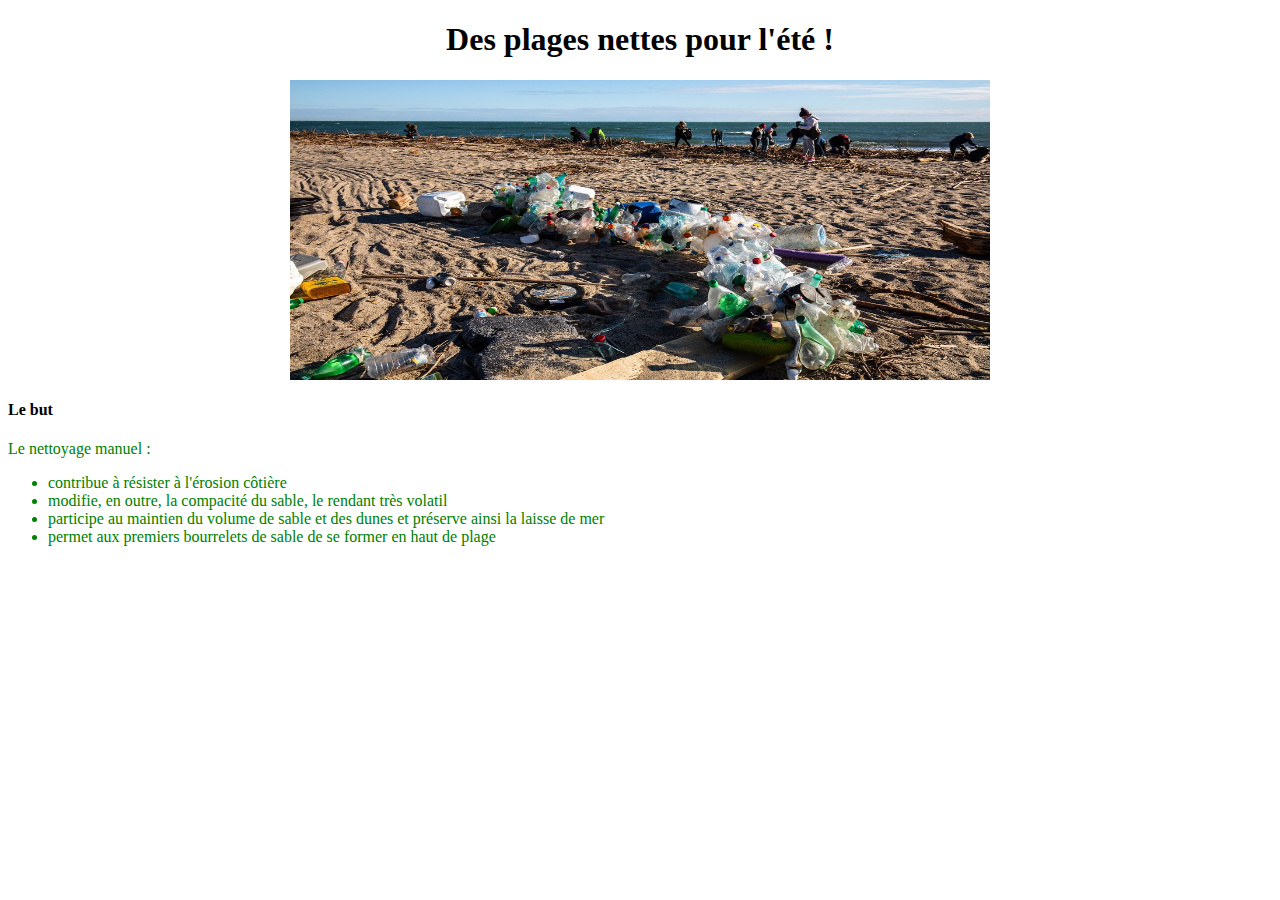
==== plage.html @ 4f42c42f "enregistrement des 2 pages annexes ruches et plage" ====
<!DOCTYPE html>
<html lang="fr">
<html>
  <head>
    <meta charset="utf-8">
    <link rel="stylesheet" href="style.css">
    <title>Et si on préparait l'été !</title>
  </head>
<body>
  <h1 class="sous-titre-plage">Des plages nettes pour l'été !</h1>
  <div class="photos-plage">
    <img class="plage1" src="Images/nettplage2.jpg" alt="plage2">
      <h4>Le but</h4>
      <p>Le nettoyage manuel :
        <ul class="liste-puces">
            <li>contribue à résister à l'érosion côtière</li>
            <li>modifie, en outre, la compacité du sable, le rendant très volatil</li> 
            <li>participe au maintien du volume de sable et des dunes et préserve ainsi la laisse de mer</li>
            <li>permet aux premiers bourrelets de sable de se former en haut de plage</li>
        </ul>
    </p>
  </div>
</body>
</html>
---- style.css ----
.logo
{
    float:CENTER; margin: 0px 0 0px;
}
body{
    font-family:Georgia, 'Times New Roman', Times, serif
}
.header{
    text-align: center;
    background-color:greenyellow
}
.title-important{
    color:steelblue
}
nav li{
    display: inline;
    text-decoration: underline;
}
nav{
    background-color:greenyellow;
}
h2{
    color:black;    
    text-align:center;
}
p , .liste-conseils , .liste-puces{
    color:green;
    font-size:16px;
}
.inline{
    display:inline-block;
    width: 150px;
    height: 50px;
    line-height: 50px;
    text-align: center;
}
a:hover{
    color:rgb(92, 65, 16);
    text-decoration: none;
    font-weight: bold;
    letter-spacing: 1px;
}
.adresse , .contact , .titre-coordonnées{
    display: block;
    position:relative;
    text-align:center;
    color:green;
}
.petit-logo{
    height:30px;
    float:auto;
    margin:auto;
}
.logo-action{
    height: 30px;
    width: 50px;
    margin:auto;
}
.logo-conseils{
    height: 40px;
    width: 40px;
    margin:auto;
}
.butine{
    height:300px;
    width:300px;
    display:block;
    margin :auto
}
h3{
    color:grey;
}
.titre-reine , .titre-plage{
    text-align: center;
}
.logo-contact{
    height: 40px;
    width: 40px;
    margin:auto;
}
.tour-eiffel{
    height:300px;
    width:400px;
    display:block;
    margin :auto; 
}
.sous-titre-reine , .sous-titre-plage{
    text-align: center;
}
.plage1{
   height:300px;
    width:700px;
    display:block;
    margin :auto;  
}
.corps
{ 
background-image: url(Images/fond4.jpg);
background-repeat: no-repeat;
height: auto;
background-position: center;
background-size:100%;
display:inline-block;
}
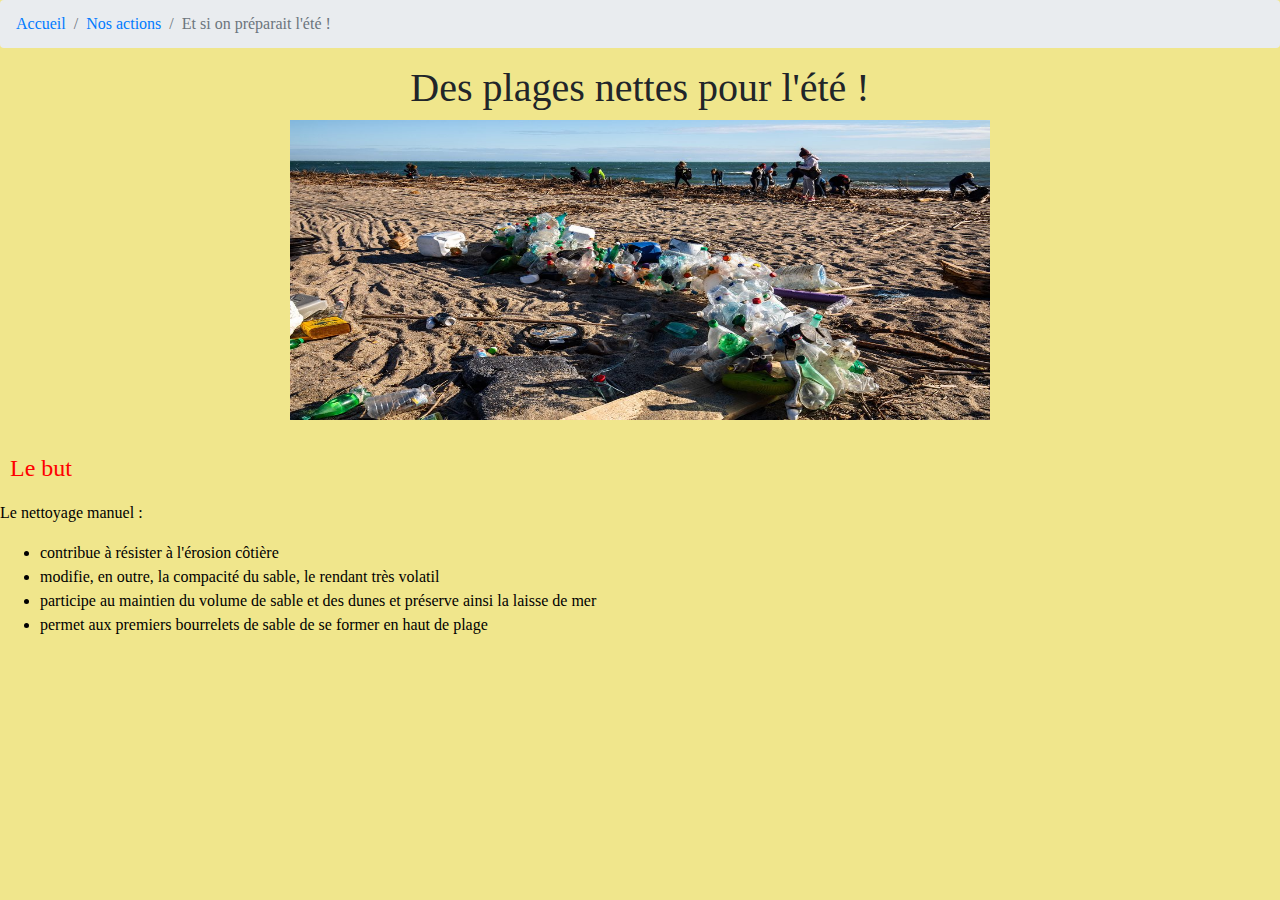
==== commit 0cfb295a: "évolutions de mon site avec Bootstrap intégré" ====
--- a/plage.html
+++ b/plage.html
@@ -3,13 +3,33 @@
 <html>
   <head>
     <meta charset="utf-8">
+    <title>Et si on préparait l'été !</title>
+    <meta name="viewport" content="width=device-width, initial-scale=1, shrink-to-fit=no">
+    <link rel="stylesheet" href="bootstrap-4.5.3-dist/css/bootstrap.css" rel="stylesheet">
     <link rel="stylesheet" href="style.css">
-    <title>Et si on préparait l'été !</title>
   </head>
+
+  <nav aria-label="breadcrumb">
+  <ol class="breadcrumb">
+    <li class="breadcrumb-item">
+      <a href="#">Accueil</a>
+    </li>
+    <li class="breadcrumb-item">
+      <a href="#actions">Nos actions</a>
+    </li>
+    <li class="breadcrumb-item active" aria-current="page">
+      <a>Et si on préparait l'été !</a>
+    </li>
+  </ol>
+</nav>
+
 <body>
+  <script src="jquery-3.4.1.min.js"></script>
+  <script src="bootstrap-4.5.3-dist/js/bootstrap.bundle.js"></script>
+  <script src="script.js"></script>
   <h1 class="sous-titre-plage">Des plages nettes pour l'été !</h1>
   <div class="photos-plage">
-    <img class="plage1" src="Images/nettplage2.jpg" alt="plage2">
+    <img class="plage" class="img-thumbnail" src="Images/nettplage2.jpg" alt="plage2"><br>
       <h4>Le but</h4>
       <p>Le nettoyage manuel :
         <ul class="liste-puces">
--- a/style.css
+++ b/style.css
@@ -1,51 +1,43 @@
+
+                                                            /* Body ==> Header */
 .logo
 {
     float:CENTER; margin: 0px 0 0px;
 }
-body{
-    font-family:Georgia, 'Times New Roman', Times, serif
+.title-important{
+    color:steelblue
 }
 .header{
     text-align: center;
-    background-color:greenyellow
 }
-.title-important{
-    color:steelblue
+
+
+                                                            /* Body ==> Nav */
+
+                                                            /* Body */
+body{
+    font-family:Georgia, 'Times New Roman', Times, serif;
+    background-color:khaki
 }
-nav li{
-    display: inline;
-    text-decoration: underline;
-}
-nav{
-    background-color:greenyellow;
-}
+
+
+                                                            /* Les titres et sous-titres */
 h2{
-    color:black;    
+    color:red;  
     text-align:center;
 }
-p , .liste-conseils , .liste-puces{
-    color:green;
-    font-size:16px;
+h3{
+    color:grey;
 }
-.inline{
-    display:inline-block;
-    width: 150px;
-    height: 50px;
-    line-height: 50px;
+.sous-titre-reine , .sous-titre-plage{
     text-align: center;
 }
-a:hover{
-    color:rgb(92, 65, 16);
-    text-decoration: none;
-    font-weight: bold;
-    letter-spacing: 1px;
+h4{
+    color:red;
+    padding:10px;
 }
-.adresse , .contact , .titre-coordonnées{
-    display: block;
-    position:relative;
-    text-align:center;
-    color:green;
-}
+
+                                                            /* Les Images */
 .petit-logo{
     height:30px;
     float:auto;
@@ -61,22 +53,17 @@
     width: 40px;
     margin:auto;
 }
-.butine{
+.img-thumbnail{
     height:300px;
     width:300px;
     display:block;
     margin :auto
 }
-h3{
-    color:grey;
-}
-.titre-reine , .titre-plage{
-    text-align: center;
-}
-.logo-contact{
-    height: 40px;
-    width: 40px;
-    margin:auto;
+.plage{
+    height:300px;
+    width:700px;
+    display:block;
+    margin :auto; 
 }
 .tour-eiffel{
     height:300px;
@@ -84,21 +71,33 @@
     display:block;
     margin :auto; 
 }
-.sous-titre-reine , .sous-titre-plage{
-    text-align: center;
+.logo-contact{
+    height: 40px;
+    width: 40px;
+    margin:auto;
 }
-.plage1{
-   height:300px;
-    width:700px;
-    display:block;
-    margin :auto;  
+
+                                                        /* Paragraphes, listes et liens */
+
+p , .liste-conseils , .liste-puces{
+    color:black;
+    font-size:16px;
 }
-.corps
-{ 
-background-image: url(Images/fond4.jpg);
-background-repeat: no-repeat;
-height: auto;
-background-position: center;
-background-size:100%;
-display:inline-block;
+a:hover{
+    color:rgb(92, 65, 16);
+    text-decoration: none;
+    font-weight: bold;
+    letter-spacing: 1px;
 }
+.navbar-dark
+
+                                                            /* Footer */
+.adresse , #contact , .titre-coordonnées{
+    display: block;
+    position:relative;
+    text-align:center;
+    color:green;
+}
+
+
+
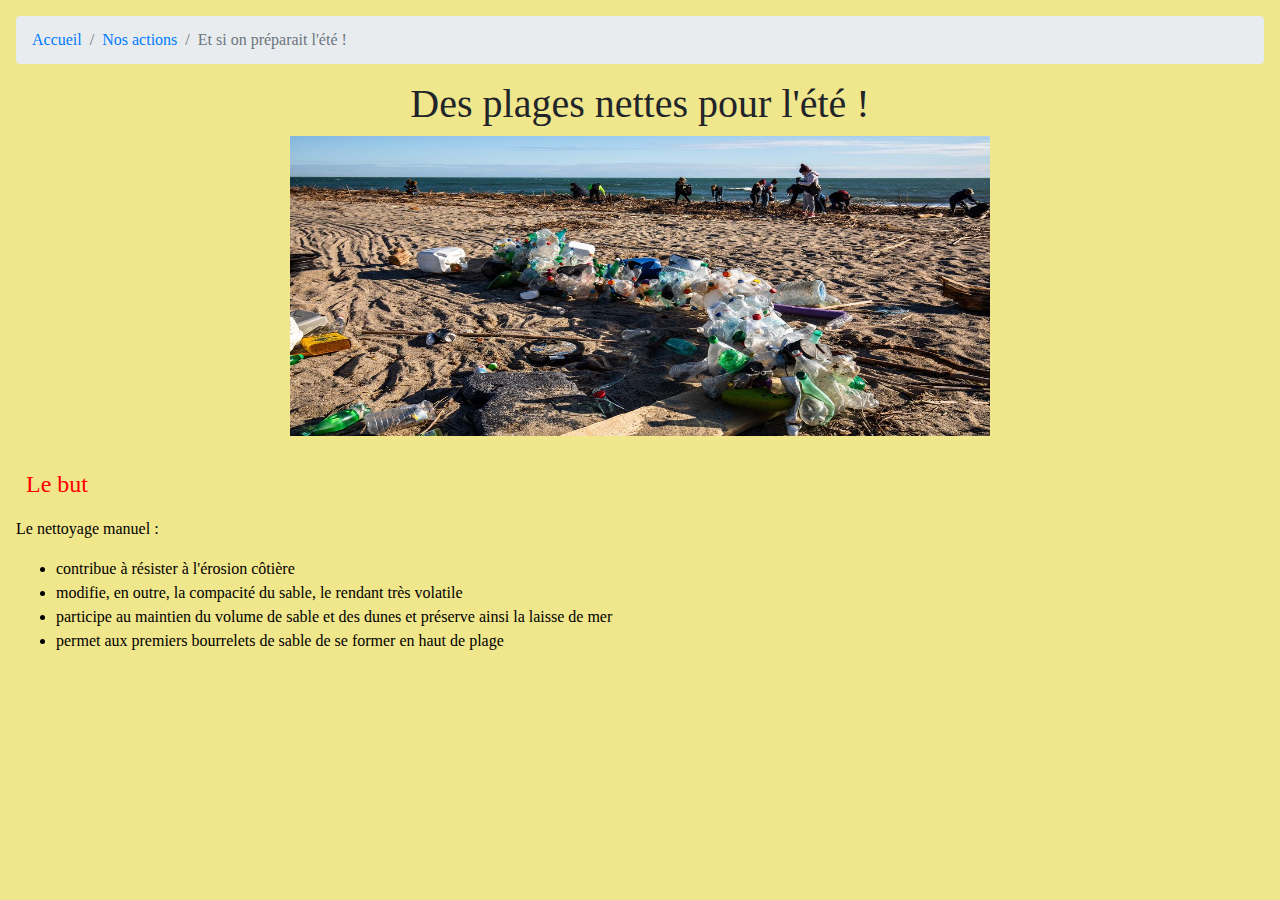
==== commit 454fede1: "MAJ hebdo" ====
--- a/plage.html
+++ b/plage.html
@@ -12,10 +12,10 @@
   <nav aria-label="breadcrumb">
   <ol class="breadcrumb">
     <li class="breadcrumb-item">
-      <a href="#">Accueil</a>
+      <a href="http://127.0.0.1:5500/index.html#">Accueil</a>
     </li>
     <li class="breadcrumb-item">
-      <a href="#actions">Nos actions</a>
+      <a href="http://127.0.0.1:5500/index.html#actions">Nos actions</a>
     </li>
     <li class="breadcrumb-item active" aria-current="page">
       <a>Et si on préparait l'été !</a>
@@ -34,7 +34,7 @@
       <p>Le nettoyage manuel :
         <ul class="liste-puces">
             <li>contribue à résister à l'érosion côtière</li>
-            <li>modifie, en outre, la compacité du sable, le rendant très volatil</li> 
+            <li>modifie, en outre, la compacité du sable, le rendant très volatile</li> 
             <li>participe au maintien du volume de sable et des dunes et préserve ainsi la laisse de mer</li>
             <li>permet aux premiers bourrelets de sable de se former en haut de plage</li>
         </ul>
--- a/style.css
+++ b/style.css
@@ -1,5 +1,4 @@
-
-                                                            /* Body ==> Header */
+/* Body ==> Header */
 .logo
 {
     float:CENTER; margin: 0px 0 0px;
@@ -14,12 +13,13 @@
 
                                                             /* Body ==> Nav */
 
+
                                                             /* Body */
 body{
     font-family:Georgia, 'Times New Roman', Times, serif;
-    background-color:khaki
+    background-color:khaki;
+    margin:16px;
 }
-
 
                                                             /* Les titres et sous-titres */
 h2{
@@ -98,6 +98,3 @@
     text-align:center;
     color:green;
 }
-
-
-
